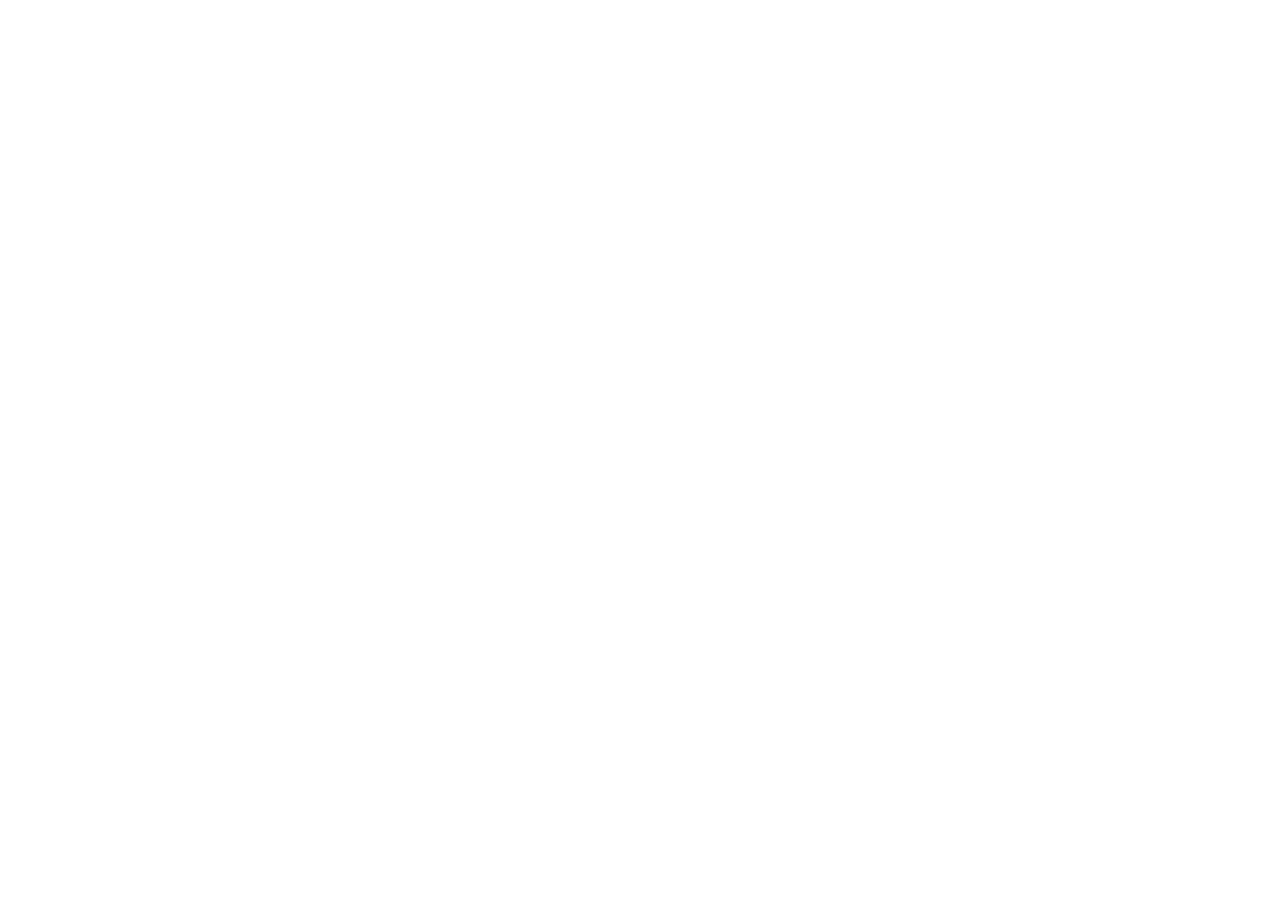
==== button.html @ 0e2c2c6b "bootstrap css files" ====
<!DOCTYPE html>
<html lang="en">
  <head>
    <meta charset="UTF-8" />
    <meta name="viewport" content="width=device-width, initial-scale=1.0" />
    <title>Document</title>
    <link
      rel="stylesheet"
      href="https://cdn.jsdelivr.net/npm/bootstrap@5.2.3/dist/css/bootstrap.min.css"
      integrity="sha384-rbsA2VBKQhggwzxH7pPCaAqO46MgnOM80zW1RWuH61DGLwZJEdK2Kadq2F9CUG65"
      crossorigin="anonymous"
    />
  </head>
  <body>
    
    <script
      src="https://cdn.jsdelivr.net/npm/bootstrap@5.2.3/dist/js/bootstrap.min.js"
      integrity="sha384-cuYeSxntonz0PPNlHhBs68uyIAVpIIOZZ5JqeqvYYIcEL727kskC66kF92t6Xl2V"
      crossorigin="anonymous"
    ></script>
  </body>
</html>
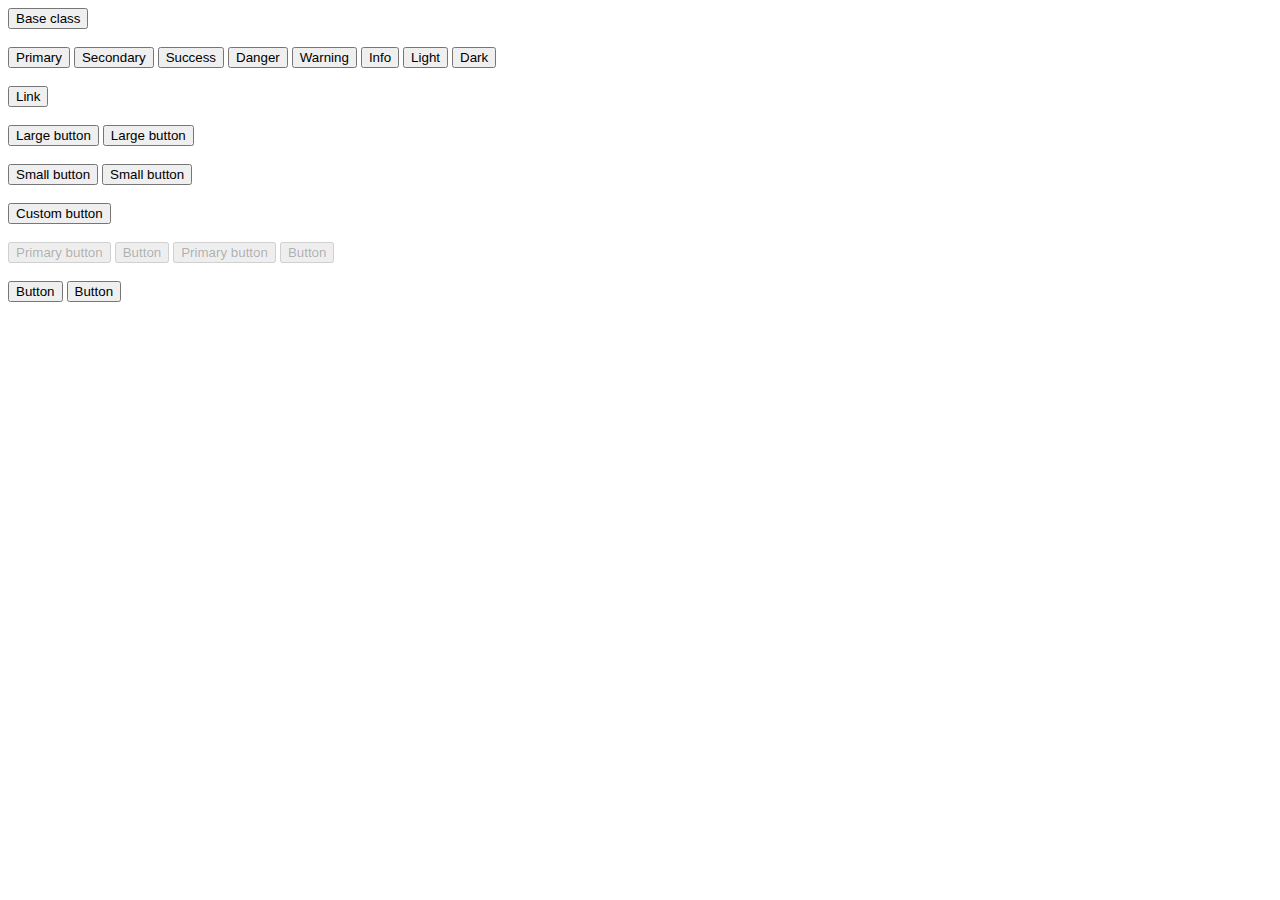
==== commit 73698c2a: "bootstrap css files" ====
--- a/button.html
+++ b/button.html
@@ -12,7 +12,58 @@
     />
   </head>
   <body>
-    
+    <button type="button" class="btn">Base class</button><br /><br />
+
+    <button type="button" class="btn btn-primary">Primary</button>
+    <button type="button" class="btn btn-secondary">Secondary</button>
+    <button type="button" class="btn btn-success">Success</button>
+    <button type="button" class="btn btn-danger">Danger</button>
+    <button type="button" class="btn btn-warning">Warning</button>
+    <button type="button" class="btn btn-info">Info</button>
+    <button type="button" class="btn btn-light">Light</button>
+    <button type="button" class="btn btn-dark">Dark</button>
+    <br /><br />
+    <!-- link button -->
+    <button type="button" class="btn btn-link">Link</button>
+    <br /><br />
+    <!-- large button -->
+    <button type="button" class="btn btn-primary btn-lg">Large button</button>
+    <button type="button" class="btn btn-secondary btn-lg">Large button</button>
+    <br /><br />
+    <!-- small button -->
+    <button type="button" class="btn btn-primary btn-sm">Small button</button>
+    <button type="button" class="btn btn-secondary btn-sm">Small button</button>
+    <br /><br />
+    <!-- custom button -->
+    <button
+      type="button"
+      class="btn btn-primary"
+      style="
+        --bs-btn-padding-y: 0.25rem;
+        --bs-btn-padding-x: 0.5rem;
+        --bs-btn-font-size: 0.75rem;
+      "
+    >
+      Custom button
+    </button>
+    <br><br>
+    <!-- disabled state button -->
+    <button type="button" class="btn btn-primary" disabled>
+      Primary button
+    </button>
+    <button type="button" class="btn btn-secondary" disabled>Button</button>
+    <button type="button" class="btn btn-outline-primary" disabled>
+      Primary button
+    </button>
+    <button type="button" class="btn btn-outline-secondary" disabled>
+      Button
+    </button>
+    <br><br>
+    <!-- block buttons -->
+    <div class="d-grid gap-2">
+      <button class="btn btn-primary" type="button">Button</button>
+      <button class="btn btn-primary" type="button">Button</button>
+    </div>
     <script
       src="https://cdn.jsdelivr.net/npm/bootstrap@5.2.3/dist/js/bootstrap.min.js"
       integrity="sha384-cuYeSxntonz0PPNlHhBs68uyIAVpIIOZZ5JqeqvYYIcEL727kskC66kF92t6Xl2V"
